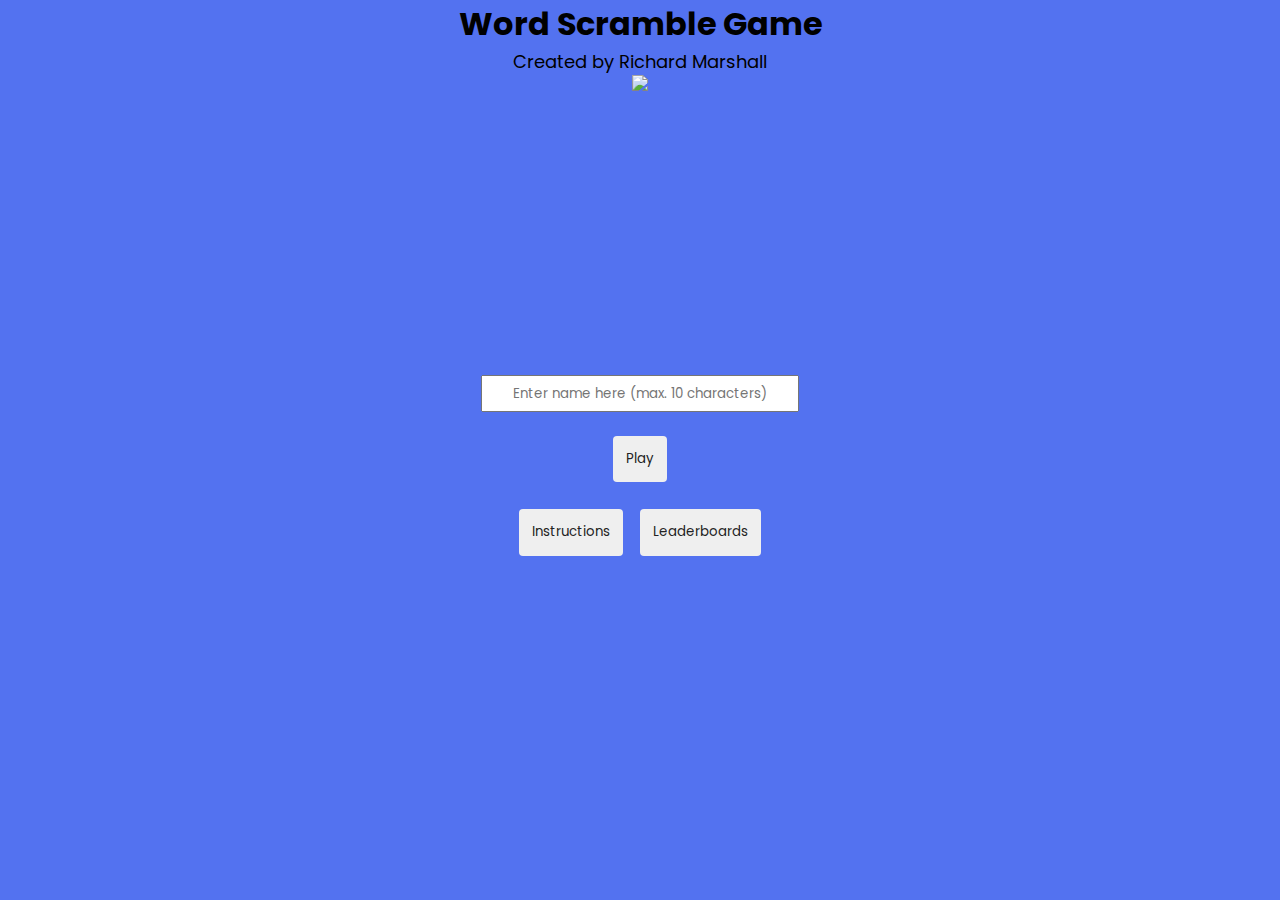
==== index.html @ ddd0bdfe "Initial commit" ====
<!DOCTYPE html>
<!-- Coding By CodingNepal - youtube.com/codingnepal -->
<html lang="en" dir="ltr">
  <head>
    <meta charset="utf-8">
    <title>Word Scramble Game | CodingNepal</title>
    <link rel="stylesheet" href="assets/css/style.css">
    <meta name="viewport" content="width=device-width, initial-scale=1.0">
    <script src="assets/js/startpage.js" defer></script>
    <script src="assets/js/words.js" defer></script>
    <script src="assets/js/script.js" defer></script>
  </head>
  <body onload='load()'>
    <!--Title-->
    <h1>Word Scramble Game</h1>

    <!--Created by-->
    <p> Created by Richard Marshall </p>

    <!--Space ship image-->
    <img id='logo' src="Rocket_Image.png">

    
   <div class="center">
        
            <!--Test input-->
            <input type="text" id="name" placeholder='Enter name here (max. 10 characters)'>
            
            
       
        
       
   </div>
   <div class="middle">
    
        

    
    

        <button onclick='play()'>Play</button>
        
   
</div>
<div class="middle">

    <!--Link to the instructions-->
    <a href="instructions.html">
        <button>Instructions</button>
    </a>

    <!--Link to the leaderboard-->
    <a href="leaderboard.html">
        <button>Leaderboards</button>
    </a>
</div>
    
  </body>
</html>
---- assets/css/style.css ----
/*Start page */


/* {
    font-family: 'Poppins', sans-serif;
}*/

/* Import Google font - Poppins */
@import url('https://fonts.googleapis.com/css2?family=Poppins:wght@400;500;600&display=swap');
*{
  margin: 0;
  padding: 0;

  font-family: 'Poppins', sans-serif;
}

/*body{
  display: flex;
  padding: 0 10px;
  align-items: center;
  justify-content: center;
  min-height: 100vh;
  background: #5372F0;
}*/

body {
	background-color:#5372F0;
    
	
	display:flex;
	flex-direction:column;
	align-items:center;
	justify-content:center;
}

button {
	padding:1em;
	background-color:#EFEFEF;
	color:#232323;
	border-radius:4px;
	border:none;
	margin:0.25em;
}

h1,h2 {
	text-align:center;
}

h2 {
	text-decoration:underline;
}

p {
	width:600px;
	text-align:center;
	font-size:18px;
	line-height:1.5em;
}

.center {
	display:flex;
	flex-direction:column;
	align-items:center;
	justify-content:center;
	gap:10px;
}

.middle {
	display:flex;
	flex-direction:row;
	align-items:center;
	justify-content:center;
	gap:10px;	
	margin-top:20px;
}

.right {
	position:fixed;
	right:20px;
	top:20px;
}

input {
	padding:0.5em;
	width:300px;
	text-align:center;
}

canvas {
	border:solid 2px white;
}

#logo {
	height:300px;
}




/* Main page */

.container{
  width: 440px;
  border-radius: 7px;
  background: #fff;
  box-shadow: 0 10px 20px rgba(0,0,0,0.08);
}
.container h2{
  font-size: 25px;
  font-weight: 500;
  padding: 16px 25px;
  border-bottom: 1px solid #ccc;
}
.container .content{
  margin: 25px 20px 35px;
}
.content .word{
  user-select: none;
  font-size: 33px;
  font-weight: 500;
  text-align: center;
  letter-spacing: 24px;
  margin-right: -24px;
  word-break: break-all;
  text-transform: uppercase;
}
.content .details{
  margin: 25px 0 20px;
}
.details p{
  font-size: 18px;
  margin-bottom: 10px;
}
.details p b{
  font-weight: 500;
}
.content input{
  width: 100%;
  height: 60px;
  outline: none;
  padding: 0 16px;
  font-size: 18px;
  border-radius: 5px;
  border: 1px solid #bfbfbf;
}
.content input:focus{
  box-shadow: 0px 2px 4px rgba(0,0,0,0.08);
}
.content input::placeholder{
  color: #aaa;
}
.content input:focus::placeholder{
  color: #bfbfbf;
}
.content .buttons{
  display: flex;
  margin-top: 20px;
  justify-content: space-between;
}
.buttons button{
  border: none;
  outline: none;
  color: #fff;
  cursor: pointer;
  padding: 15px 0;
  font-size: 17px;
  border-radius: 5px;
  width: calc(100% / 2 - 8px);
  transition: all 0.3s ease;
}
.buttons button:active{
  transform: scale(0.97);
}
.buttons .refresh-word{
  background: #6C757D;
}
.buttons .refresh-word:hover{
  background: #5f666d;
}
.buttons .check-word{
  background: #5372F0;
}
.buttons .check-word:hover{
  background: #2c52ed;
}
@media screen and (max-width: 470px) {
  .container h2{
    font-size: 22px;
    padding: 13px 20px;
  }
  .content .word{
    font-size: 30px;
    letter-spacing: 20px;
    margin-right: -20px;
  }
  .container .content{
    margin: 20px 20px 30px;
  }
  .details p{
    font-size: 16px;
    margin-bottom: 8px;
  }
  .content input{
    height: 55px;
    font-size: 17px;
  }
  .buttons button{
    padding: 14px 0;
    font-size: 16px;
    width: calc(100% / 2 - 7px);
  }
}
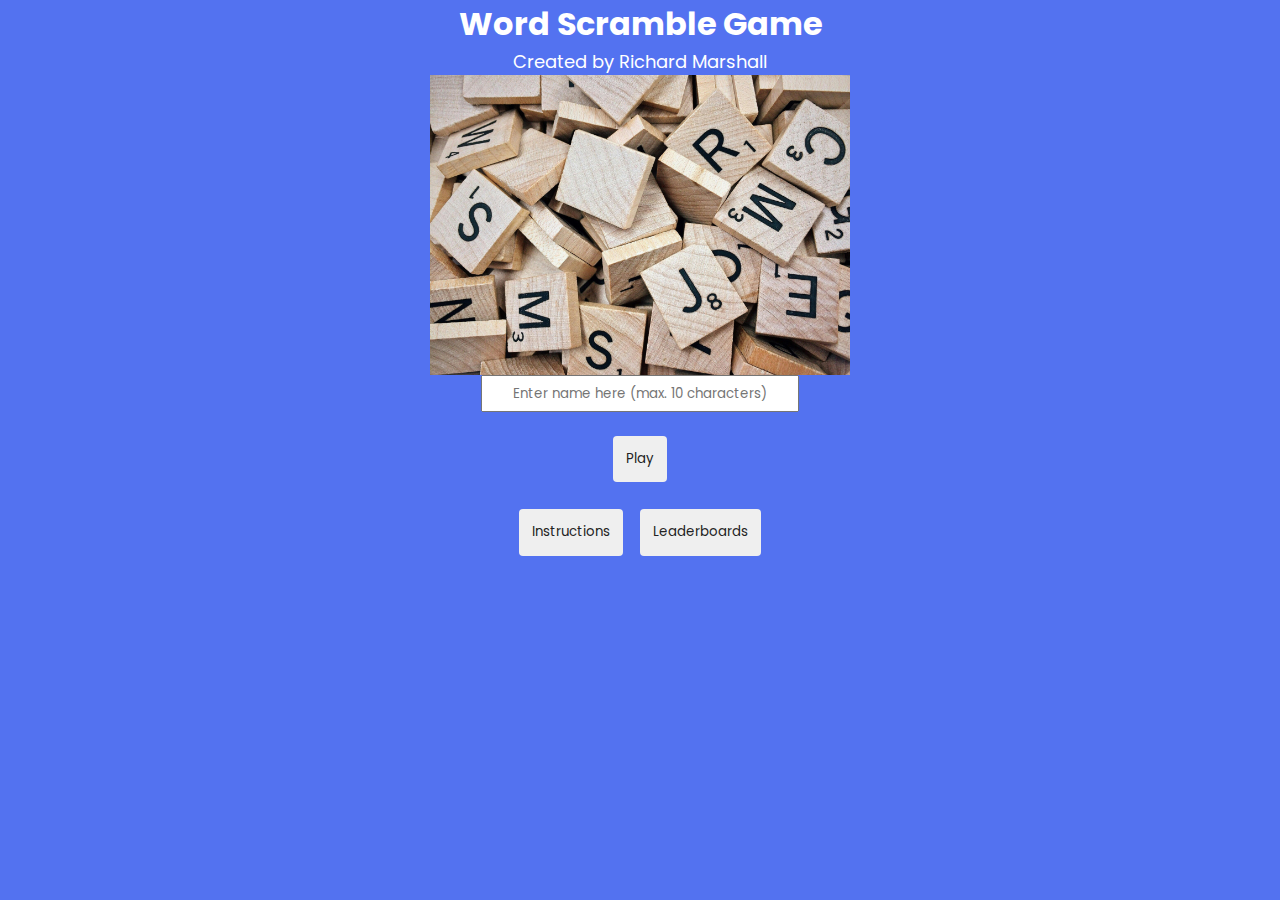
==== commit 6b75a2ab: "Modify assets and index and add image." ====
--- a/index.html
+++ b/index.html
@@ -17,8 +17,8 @@
     <!--Created by-->
     <p> Created by Richard Marshall </p>
 
-    <!--Space ship image-->
-    <img id='logo' src="Rocket_Image.png">
+    <!--image-->
+    <img id='logo' src="assets/images/wordscrabble.jpg">
 
     
    <div class="center">
@@ -38,7 +38,9 @@
     
     
 
-        <button onclick='play()'>Play</button>
+    <a href="mainpage.html">
+        <button>Play</button>
+    </a>
         
    
 </div>
--- a/assets/css/style.css
+++ b/assets/css/style.css
@@ -23,9 +23,18 @@
   background: #5372F0;
 }*/
 
+/*body {
+	background-color:black;
+	color:white;
+	display:flex;
+	flex-direction:column;
+	align-items:center;
+	justify-content:center;
+}*/
+
 body {
 	background-color:#5372F0;
-    
+    color:white;
 	
 	display:flex;
 	flex-direction:column;
@@ -100,9 +109,10 @@
 /* Main page */
 
 .container{
-  width: 440px;
+  width: 640px;
   border-radius: 7px;
   background: #fff;
+  color: #232323;
   box-shadow: 0 10px 20px rgba(0,0,0,0.08);
 }
 .container h2{
@@ -135,7 +145,7 @@
   font-weight: 500;
 }
 .content input{
-  width: 100%;
+  width: 600px;
   height: 60px;
   outline: none;
   padding: 0 16px;
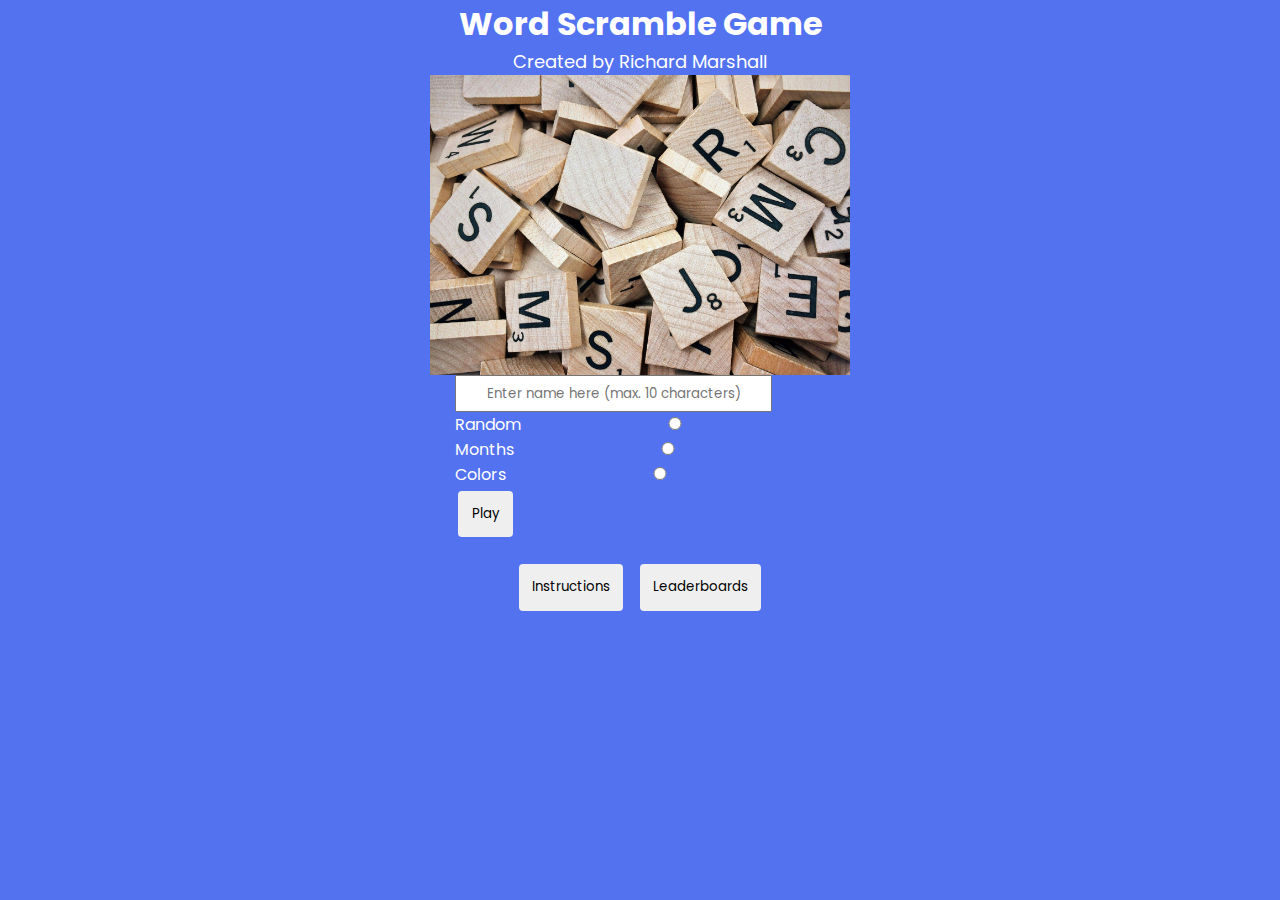
==== commit 3fb769de: "Added categories and edited sounds." ====
--- a/index.html
+++ b/index.html
@@ -6,11 +6,8 @@
     <title>Word Scramble Game | CodingNepal</title>
     <link rel="stylesheet" href="assets/css/style.css">
     <meta name="viewport" content="width=device-width, initial-scale=1.0">
-    <script src="assets/js/startpage.js" defer></script>
-    <script src="assets/js/words.js" defer></script>
-    <script src="assets/js/script.js" defer></script>
   </head>
-  <body onload='load()'>
+  <body>
     <!--Title-->
     <h1>Word Scramble Game</h1>
 
@@ -22,28 +19,18 @@
 
     
    <div class="center">
-        
-            <!--Test input-->
-            <input type="text" id="name" placeholder='Enter name here (max. 10 characters)'>
-            
-            
-       
-        
-       
+        <form action="mainpage.html">
+          <!--Test input-->
+          <input type="text" id="name" placeholder='Enter name here (max. 10 characters)' required><br>
+          <label for="random">Random</label>
+          <input type="radio" name="category" id="random" value="words"><br>
+          <label for="months">Months</label>
+          <input type="radio" name="category" id="months" value="months"><br>
+          <label for="colors">Colors</label>
+          <input type="radio" name="category" id="colors" value="colors"><br>
+          <button type="submit" class="btn">Play</button>
+        </form>       
    </div>
-   <div class="middle">
-    
-        
-
-    
-    
-
-    <a href="mainpage.html">
-        <button>Play</button>
-    </a>
-        
-   
-</div>
 <div class="middle">
 
     <!--Link to the instructions-->
@@ -56,6 +43,8 @@
         <button>Leaderboards</button>
     </a>
 </div>
+
+
     
   </body>
 </html>--- a/assets/css/style.css
+++ b/assets/css/style.css
@@ -34,8 +34,7 @@
 
 body {
 	background-color:#5372F0;
-    color:white;
-	
+  color:white;
 	display:flex;
 	flex-direction:column;
 	align-items:center;
@@ -44,8 +43,6 @@
 
 button {
 	padding:1em;
-	background-color:#EFEFEF;
-	color:#232323;
 	border-radius:4px;
 	border:none;
 	margin:0.25em;
@@ -109,8 +106,8 @@
 /* Main page */
 
 .container{
-  width: 640px;
-  border-radius: 7px;
+  width: 600px;
+  border-radius: 10px;
   background: #fff;
   color: #232323;
   box-shadow: 0 10px 20px rgba(0,0,0,0.08);
@@ -145,16 +142,16 @@
   font-weight: 500;
 }
 .content input{
-  width: 600px;
+  width: 550px;
   height: 60px;
   outline: none;
   padding: 0 16px;
   font-size: 18px;
-  border-radius: 5px;
+  border-radius: 10px;
   border: 1px solid #bfbfbf;
 }
 .content input:focus{
-  box-shadow: 0px 2px 4px rgba(0,0,0,0.08);
+  box-shadow: 0px 2px 4px rgba(0,0,0,0.8);
 }
 .content input::placeholder{
   color: #aaa;
@@ -167,7 +164,7 @@
   margin-top: 20px;
   justify-content: space-between;
 }
-.buttons button{
+.buttons {
   border: none;
   outline: none;
   color: #fff;
@@ -178,7 +175,7 @@
   width: calc(100% / 2 - 8px);
   transition: all 0.3s ease;
 }
-.buttons button:active{
+.buttons :active{
   transform: scale(0.97);
 }
 .buttons .refresh-word{
@@ -193,6 +190,15 @@
 .buttons .check-word:hover{
   background: #2c52ed;
 }
+
+.buttons .home-word{
+  background: #314f94;
+}
+.buttons .home-word:hover{
+  background: #256cc4;
+}
+
+
 @media screen and (max-width: 470px) {
   .container h2{
     font-size: 22px;
